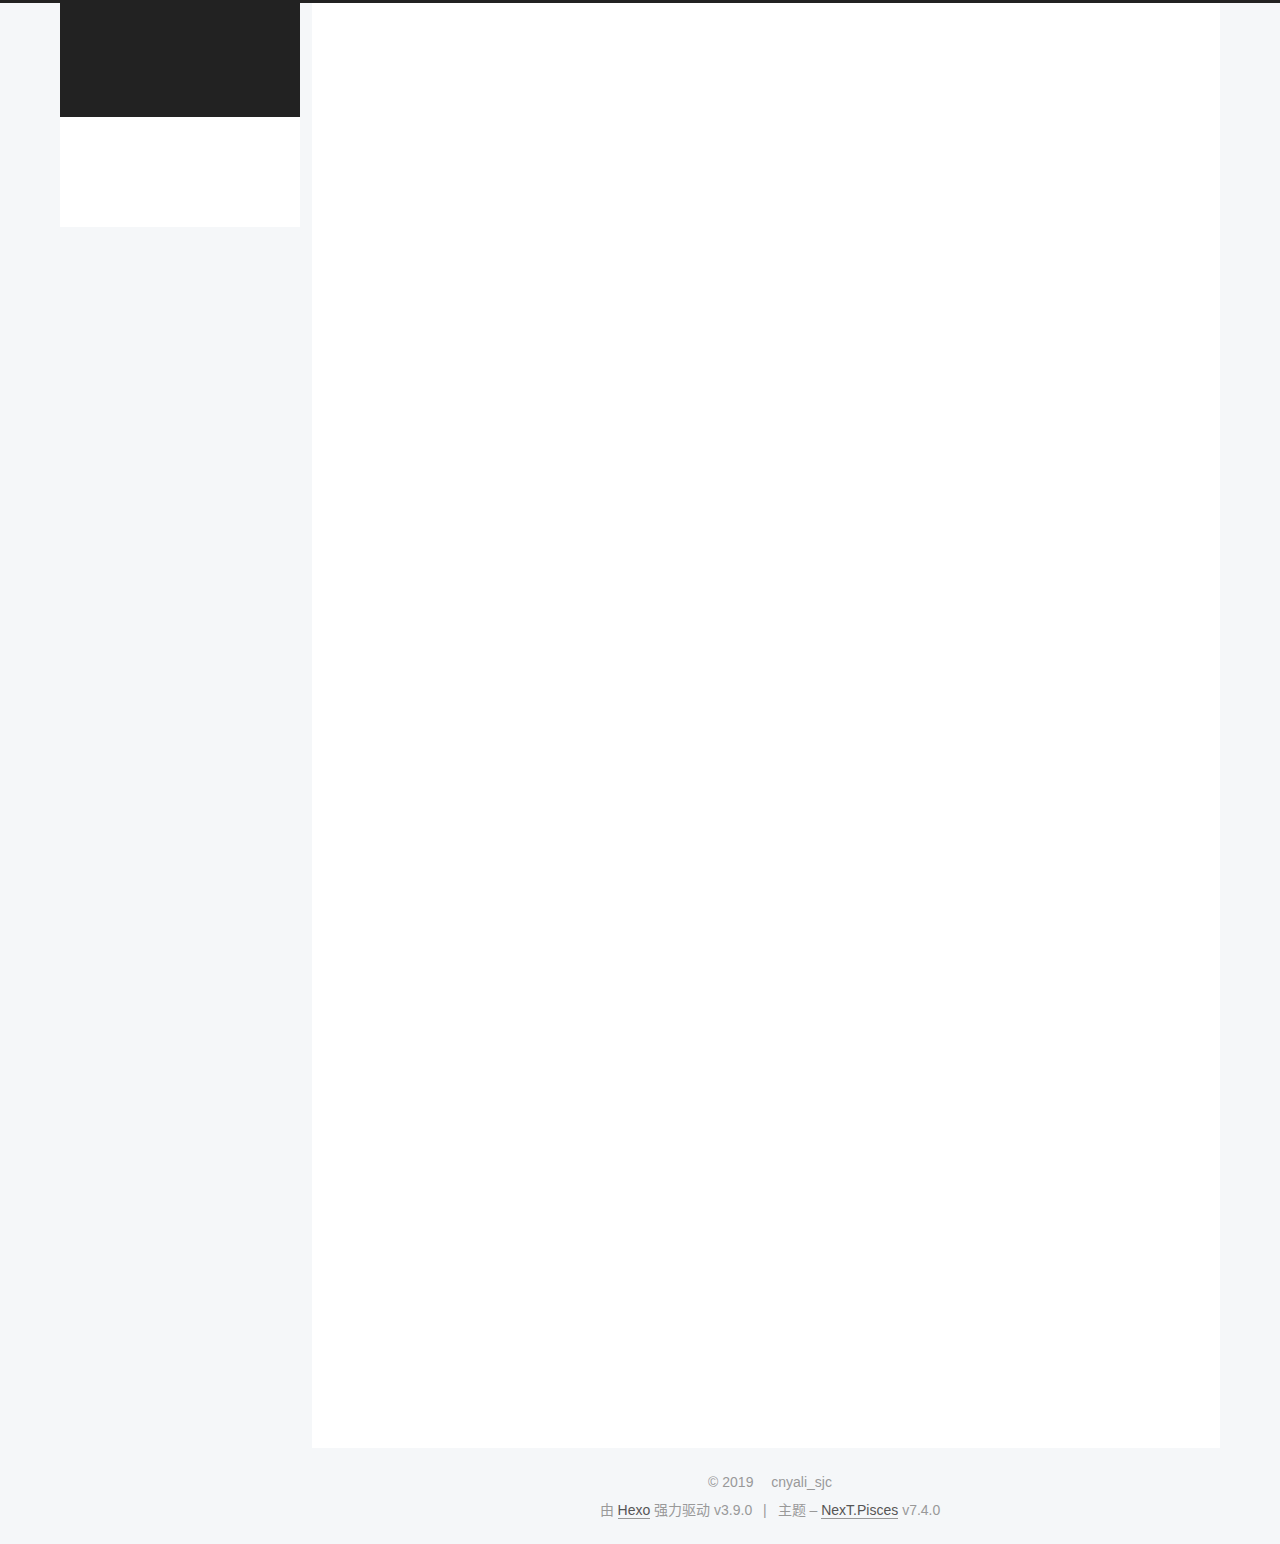
==== index.html @ 3e6a7bfe "Site updated: 2019-09-21 14:19:11" ====
<!DOCTYPE html>





<html lang="zh-CN">
<head>
  <meta charset="UTF-8">
<meta name="viewport" content="width=device-width, initial-scale=1, maximum-scale=2">
<meta name="theme-color" content="#222">
<meta name="generator" content="Hexo 3.9.0">
  <link rel="apple-touch-icon" sizes="180x180" href="/images/apple-touch-icon-next.png?v=7.4.0">
  <link rel="icon" type="image/png" sizes="32x32" href="/images/favicon-32x32-next.png?v=7.4.0">
  <link rel="icon" type="image/png" sizes="16x16" href="/images/favicon-16x16-next.png?v=7.4.0">
  <link rel="mask-icon" href="/images/logo.svg?v=7.4.0" color="#222">

<link rel="stylesheet" href="/css/main.css?v=7.4.0">


<link rel="stylesheet" href="/lib/font-awesome/css/font-awesome.min.css?v=4.7.0">


<script id="hexo-configurations">
  var NexT = window.NexT || {};
  var CONFIG = {
    root: '/',
    scheme: 'Pisces',
    version: '7.4.0',
    exturl: false,
    sidebar: {"position":"left","display":"post","offset":12,"onmobile":false},
    copycode: {"enable":false,"show_result":false,"style":null},
    back2top: {"enable":true,"sidebar":false,"scrollpercent":false},
    bookmark: {"enable":false,"color":"#222","save":"auto"},
    fancybox: false,
    mediumzoom: false,
    lazyload: false,
    pangu: false,
    algolia: {
      appID: '',
      apiKey: '',
      indexName: '',
      hits: {"per_page":10},
      labels: {"input_placeholder":"Search for Posts","hits_empty":"We didn't find any results for the search: ${query}","hits_stats":"${hits} results found in ${time} ms"}
    },
    localsearch: {"enable":false,"trigger":"auto","top_n_per_article":1,"unescape":false,"preload":false},
    path: '',
    motion: {"enable":true,"async":false,"transition":{"post_block":"fadeIn","post_header":"slideDownIn","post_body":"slideDownIn","coll_header":"slideLeftIn","sidebar":"slideUpIn"}},
    translation: {
      copy_button: '复制',
      copy_success: '复制成功',
      copy_failure: '复制失败'
    },
    sidebarPadding: 40
  };
</script>

  <meta property="og:type" content="website">
<meta property="og:title" content="cnyali_sjc 的博客">
<meta property="og:url" content="http://yoursite.com/index.html">
<meta property="og:site_name" content="cnyali_sjc 的博客">
<meta property="og:locale" content="zh-CN">
<meta name="twitter:card" content="summary">
<meta name="twitter:title" content="cnyali_sjc 的博客">
  <link rel="canonical" href="http://yoursite.com/">


<script id="page-configurations">
  // https://hexo.io/docs/variables.html
  CONFIG.page = {
    sidebar: "",
    isHome: true,
    isPost: false,
    isPage: false,
    isArchive: false
  };
</script>

  <title>cnyali_sjc 的博客</title>
  


  <script>
    var _hmt = _hmt || [];
    (function() {
      var hm = document.createElement("script");
      hm.src = "https://hm.baidu.com/hm.js?ec990111b5a10a0dc2980a6f14ff271b";
      var s = document.getElementsByTagName("script")[0];
      s.parentNode.insertBefore(hm, s);
    })();
  </script>






  <noscript>
  <style>
  .use-motion .brand,
  .use-motion .menu-item,
  .sidebar-inner,
  .use-motion .post-block,
  .use-motion .pagination,
  .use-motion .comments,
  .use-motion .post-header,
  .use-motion .post-body,
  .use-motion .collection-header { opacity: initial; }

  .use-motion .logo,
  .use-motion .site-title,
  .use-motion .site-subtitle {
    opacity: initial;
    top: initial;
  }

  .use-motion .logo-line-before i { left: initial; }
  .use-motion .logo-line-after i { right: initial; }
  </style>
</noscript>

</head>

<body itemscope itemtype="http://schema.org/WebPage" lang="zh-CN">
  <div class="container use-motion">
    <div class="headband"></div>

    <header id="header" class="header" itemscope itemtype="http://schema.org/WPHeader">
      <div class="header-inner"><div class="site-brand-container">
  <div class="site-meta">

    <div>
      <a href="/" class="brand" rel="start">
        <span class="logo-line-before"><i></i></span>
        <span class="site-title">cnyali_sjc 的博客</span>
        <span class="logo-line-after"><i></i></span>
      </a>
    </div>
        <p class="site-subtitle">このまま 夢を見て</p>
      
  </div>

  <div class="site-nav-toggle">
    <button aria-label="切换导航栏">
      <span class="btn-bar"></span>
      <span class="btn-bar"></span>
      <span class="btn-bar"></span>
    </button>
  </div>
</div>


<nav class="site-nav">
  
  <ul id="menu" class="menu">
      
      
      
        
        <li class="menu-item menu-item-home">
      
    

    <a href="/" rel="section"><i class="menu-item-icon fa fa-fw fa-home"></i> <br>首页</a>

  </li>
      
      
      
        
        <li class="menu-item menu-item-archives">
      
    

    <a href="/archives/" rel="section"><i class="menu-item-icon fa fa-fw fa-archive"></i> <br>归档</a>

  </li>
  </ul>

</nav>
</div>
    </header>

    
  <div class="back-to-top">
    <i class="fa fa-arrow-up"></i>
    <span>0%</span>
  </div>


    <main id="main" class="main">
      <div class="main-inner">
        <div class="content-wrap">
            

          <div id="content" class="content">
            
  <div id="posts" class="posts-expand">
        <article itemscope itemtype="http://schema.org/Article">
  
  
  
  <div class="post-block home">
    <link itemprop="mainEntityOfPage" href="http://yoursite.com/2019/09/21/题解-CF865D-【Buy-Low-Sell-High】/">

    <span hidden itemprop="author" itemscope itemtype="http://schema.org/Person">
      <meta itemprop="name" content="cnyali_sjc">
      <meta itemprop="description" content="">
      <meta itemprop="image" content="https://cdn.v2ex.com/gravatar/a14fdd5448625875d864a3e107def6f3?s=1000&d=mm">
    </span>

    <span hidden itemprop="publisher" itemscope itemtype="http://schema.org/Organization">
      <meta itemprop="name" content="cnyali_sjc 的博客">
    </span>
      <header class="post-header">
        <h1 class="post-title" itemprop="name headline">
            
            <a href="/2019/09/21/题解-CF865D-【Buy-Low-Sell-High】/" class="post-title-link" itemprop="url">题解 CF865D 【Buy Low Sell High】</a>
          
        </h1>

        <div class="post-meta">
            <span class="post-meta-item">
              <span class="post-meta-item-icon">
                <i class="fa fa-calendar-o"></i>
              </span>
              <span class="post-meta-item-text">发表于</span>

              
                
              

              <time title="创建时间：2019-09-21 14:13:19 / 修改时间：14:14:17" itemprop="dateCreated datePublished" datetime="2019-09-21T14:13:19+08:00">2019-09-21</time>
            </span>
          
            

            
          

          

        </div>
      </header>

    
    
    
    <div class="post-body" itemprop="articleBody">

      
          <p>这道题是今天讲课的一道原题，于是蒟蒻突发奇想决定写一篇题解，如有不适还请大佬们轻喷</p>
<hr>
<p>我的思路是<strong>贪心</strong></p>
<p>我们将每天的价格视为一个个”选项”， 压入小根堆中，为了保证买入操作在卖出操作之前，我们从前往后扫描$p$，对于现在的价格 $p_i$，如果堆顶元素$p_j$ 满足  $p_{j}&lt;p_i$ ，那么，我们取出堆顶，在第$j$天买入股票，在第$i$天卖出股票，此时，我们就可以获得$p_i - p_j$ 的收益</p>
<p>然而，如果之后有$p_k$ 满足$p_k &gt; p_i$ ，辣么，我们当前作出的决策可能并不是最优的，如何反悔呢？</p>
<p> 于是，当我们进行上述操作时，我们将$p_i$也压入堆中，增加一个$p_i$的选项，弹出时，我们相当于将$p_j$按照$p_i$的价格又买了回来</p>
<p>代码如下：</p>
<figure class="highlight cpp"><table><tr><td class="gutter"><pre><span class="line">1</span><br><span class="line">2</span><br><span class="line">3</span><br><span class="line">4</span><br><span class="line">5</span><br><span class="line">6</span><br><span class="line">7</span><br><span class="line">8</span><br><span class="line">9</span><br><span class="line">10</span><br><span class="line">11</span><br><span class="line">12</span><br><span class="line">13</span><br><span class="line">14</span><br><span class="line">15</span><br><span class="line">16</span><br><span class="line">17</span><br><span class="line">18</span><br><span class="line">19</span><br><span class="line">20</span><br><span class="line">21</span><br><span class="line">22</span><br><span class="line">23</span><br><span class="line">24</span><br></pre></td><td class="code"><pre><span class="line"><span class="meta">#<span class="meta-keyword">include</span> <span class="meta-string">&lt;bits/stdc++.h&gt;</span></span></span><br><span class="line"><span class="keyword">using</span> <span class="keyword">namespace</span> <span class="built_in">std</span>;</span><br><span class="line"></span><br><span class="line"><span class="keyword">const</span> <span class="keyword">int</span> maxN = <span class="number">300001</span>;</span><br><span class="line"></span><br><span class="line"><span class="keyword">int</span> n, pi;</span><br><span class="line"><span class="keyword">long</span> <span class="keyword">long</span> ans = <span class="number">0</span>;</span><br><span class="line"></span><br><span class="line">priority_queue&lt; <span class="keyword">int</span>, <span class="built_in">vector</span>&lt;<span class="keyword">int</span>&gt;, greater&lt;<span class="keyword">int</span>&gt; &gt; Q; <span class="comment">//小根堆</span></span><br><span class="line"></span><br><span class="line"><span class="function"><span class="keyword">int</span> <span class="title">main</span><span class="params">()</span> </span>&#123;</span><br><span class="line">	<span class="built_in">cin</span> &gt;&gt; n;</span><br><span class="line">	<span class="keyword">for</span> (<span class="keyword">int</span> i = <span class="number">1</span>; i &lt;= n; i++) &#123; </span><br><span class="line">		<span class="built_in">cin</span> &gt;&gt; pi;</span><br><span class="line">		<span class="keyword">if</span> (!Q.empty() &amp;&amp; (Q.top() &lt; pi)) &#123;</span><br><span class="line">			ans += (pi - Q.top());</span><br><span class="line">			Q.pop(); </span><br><span class="line">			Q.push(pi);</span><br><span class="line">		&#125;</span><br><span class="line">		Q.push(pi);</span><br><span class="line">	&#125;</span><br><span class="line">	<span class="built_in">cout</span> &lt;&lt; ans &lt;&lt; <span class="built_in">endl</span>;</span><br><span class="line">	<span class="keyword">return</span> <span class="number">0</span>;</span><br><span class="line">&#125;</span><br></pre></td></tr></table></figure>


        
      
    </div>

    
    
    
      <footer class="post-footer">
          <div class="post-eof"></div>
        
      </footer>
  </div>
  
  
  
  </article>

    
  </div>

  


          </div>
          

        </div>
          
  
  <div class="sidebar-toggle">
    <div class="sidebar-toggle-line-wrap">
      <span class="sidebar-toggle-line sidebar-toggle-line-first"></span>
      <span class="sidebar-toggle-line sidebar-toggle-line-middle"></span>
      <span class="sidebar-toggle-line sidebar-toggle-line-last"></span>
    </div>
  </div>

  <aside class="sidebar">
    <div class="sidebar-inner">

      <ul class="sidebar-nav motion-element">
        <li class="sidebar-nav-toc">
          文章目录
        </li>
        <li class="sidebar-nav-overview">
          站点概览
        </li>
      </ul>

      <!--noindex-->
      <div class="post-toc-wrap sidebar-panel">
      </div>
      <!--/noindex-->

      <div class="site-overview-wrap sidebar-panel">
        <div class="site-author motion-element" itemprop="author" itemscope itemtype="http://schema.org/Person">
    <img class="site-author-image" itemprop="image"
      src="https://cdn.v2ex.com/gravatar/a14fdd5448625875d864a3e107def6f3?s=1000&d=mm"
      alt="cnyali_sjc">
  <p class="site-author-name" itemprop="name">cnyali_sjc</p>
  <div class="site-description" itemprop="description"></div>
</div>
  <nav class="site-state motion-element">
      <div class="site-state-item site-state-posts">
        
          <a href="/archives/">
        
          <span class="site-state-item-count">1</span>
          <span class="site-state-item-name">日志</span>
        </a>
      </div>
    
  </nav>



      </div>

    </div>
  </aside>
  <div id="sidebar-dimmer"></div>


      </div>
    </main>

    <footer id="footer" class="footer">
      <div class="footer-inner">
        <div class="copyright">&copy; <span itemprop="copyrightYear">2019</span>
  <span class="with-love" id="animate">
    <i class="fa fa-user"></i>
  </span>
  <span class="author" itemprop="copyrightHolder">cnyali_sjc</span>
</div>
  <div class="powered-by">由 <a href="https://hexo.io" class="theme-link" rel="noopener" target="_blank">Hexo</a> 强力驱动 v3.9.0</div>
  <span class="post-meta-divider">|</span>
  <div class="theme-info">主题 – <a href="https://theme-next.org" class="theme-link" rel="noopener" target="_blank">NexT.Pisces</a> v7.4.0</div>

        












        
      </div>
    </footer>
  </div>

  


  <script src="/lib/anime.min.js?v=3.1.0"></script>
  <script src="/lib/velocity/velocity.min.js?v=1.2.1"></script>
  <script src="/lib/velocity/velocity.ui.min.js?v=1.2.1"></script>
<script src="/js/utils.js?v=7.4.0"></script><script src="/js/motion.js?v=7.4.0"></script>
<script src="/js/schemes/pisces.js?v=7.4.0"></script>
<script src="/js/next-boot.js?v=7.4.0"></script>



  





















  

  
    
      
    
  

  

  

</body>
</html>
---- css/main.css ----
html {
  line-height: 1.15; /* 1 */
  -webkit-text-size-adjust: 100%; /* 2 */
}
body {
  margin: 0;
}
main {
  display: block;
}
h1 {
  font-size: 2em;
  margin: 0.67em 0;
}
hr {
  box-sizing: content-box; /* 1 */
  height: 0; /* 1 */
  overflow: visible; /* 2 */
}
pre {
  font-family: monospace, monospace; /* 1 */
  font-size: 1em; /* 2 */
}
a {
  background-color: transparent;
}
abbr[title] {
  border-bottom: none; /* 1 */
  text-decoration: underline; /* 2 */
  text-decoration: underline dotted; /* 2 */
}
b,
strong {
  font-weight: bolder;
}
code,
kbd,
samp {
  font-family: monospace, monospace; /* 1 */
  font-size: 1em; /* 2 */
}
small {
  font-size: 80%;
}
sub,
sup {
  font-size: 75%;
  line-height: 0;
  position: relative;
  vertical-align: baseline;
}
sub {
  bottom: -0.25em;
}
sup {
  top: -0.5em;
}
img {
  border-style: none;
}
button,
input,
optgroup,
select,
textarea {
  font-family: inherit; /* 1 */
  font-size: 100%; /* 1 */
  line-height: 1.15; /* 1 */
  margin: 0; /* 2 */
}
button,
input {
/* 1 */
  overflow: visible;
}
button,
select {
/* 1 */
  text-transform: none;
}
button,
[type='button'],
[type='reset'],
[type='submit'] {
  -webkit-appearance: button;
}
button::-moz-focus-inner,
[type='button']::-moz-focus-inner,
[type='reset']::-moz-focus-inner,
[type='submit']::-moz-focus-inner {
  border-style: none;
  padding: 0;
}
button:-moz-focusring,
[type='button']:-moz-focusring,
[type='reset']:-moz-focusring,
[type='submit']:-moz-focusring {
  outline: 1px dotted ButtonText;
}
fieldset {
  padding: 0.35em 0.75em 0.625em;
}
legend {
  box-sizing: border-box; /* 1 */
  color: inherit; /* 2 */
  display: table; /* 1 */
  max-width: 100%; /* 1 */
  padding: 0; /* 3 */
  white-space: normal; /* 1 */
}
progress {
  vertical-align: baseline;
}
textarea {
  overflow: auto;
}
[type='checkbox'],
[type='radio'] {
  box-sizing: border-box; /* 1 */
  padding: 0; /* 2 */
}
[type='number']::-webkit-inner-spin-button,
[type='number']::-webkit-outer-spin-button {
  height: auto;
}
[type='search'] {
  outline-offset: -2px; /* 2 */
  -webkit-appearance: textfield; /* 1 */
}
[type='search']::-webkit-search-decoration {
  -webkit-appearance: none;
}
::-webkit-file-upload-button {
  font: inherit; /* 2 */
  -webkit-appearance: button; /* 1 */
}
details {
  display: block;
}
summary {
  display: list-item;
}
template {
  display: none;
}
[hidden] {
  display: none;
}
::selection {
  background: #262a30;
  color: #fff;
}
body {
  background: #f5f7f9;
  color: #555;
  font-family: 'Lato', "PingFang SC", "Microsoft YaHei", sans-serif;
  font-size: 1em;
  line-height: 2;
}
@media (max-width: 991px) {
  body {
    padding-right: 0;
  }
}
h1,
h2,
h3,
h4,
h5,
h6 {
  font-family: 'Lato', "PingFang SC", "Microsoft YaHei", sans-serif;
  font-weight: bold;
  line-height: 1.5;
  margin: 20px 0 15px;
  padding: 0;
}
h1 {
  font-size: 1.75em;
}
h2 {
  font-size: 1.625em;
}
h3 {
  font-size: 1.5em;
}
h4 {
  font-size: 1.375em;
}
h5 {
  font-size: 1.25em;
}
h6 {
  font-size: 1.125em;
}
p {
  margin: 0 0 20px 0;
}
a,
span.exturl {
  overflow-wrap: break-word;
  word-wrap: break-word;
  background-color: transparent;
  border-bottom: 1px solid #999;
  color: #555;
  outline: none;
  text-decoration: none;
  cursor: pointer;
}
a:hover,
span.exturl:hover {
  border-bottom-color: #222;
  color: #222;
}
iframe,
img,
video {
  display: block;
  margin-left: auto;
  margin-right: auto;
  max-width: 100%;
}
hr {
  background-color: #ddd;
  background-image: repeating-linear-gradient(-45deg, #fff, #fff 4px, transparent 4px, transparent 8px);
  border: 0;
  height: 3px;
  margin: 40px 0;
}
blockquote {
  border-left: 4px solid #ddd;
  color: #666;
  margin: 0;
  padding: 0 15px;
}
blockquote cite::before {
  content: '-';
  padding: 0 5px;
}
dt {
  font-weight: 700;
}
dd {
  margin: 0;
  padding: 0;
}
kbd {
  background-color: #f9f9f9;
  background-image: linear-gradient(top, #eee, #fff, #eee);
  border: 1px solid #ccc;
  border-radius: 0.2em;
  box-shadow: 0.1em 0.1em 0.2em rgba(0,0,0,0.1);
  font-family: inherit;
  padding: 0.1em 0.3em;
  white-space: nowrap;
}
.text-left {
  text-align: left;
}
.text-center {
  text-align: center;
}
.text-right {
  text-align: right;
}
.text-justify {
  text-align: justify;
}
.text-nowrap {
  white-space: nowrap;
}
.text-lowercase {
  text-transform: lowercase;
}
.text-uppercase {
  text-transform: uppercase;
}
.text-capitalize {
  text-transform: capitalize;
}
.center-block {
  display: block;
  margin-left: auto;
  margin-right: auto;
}
.clearfix::before,
.clearfix::after {
  content: ' ';
  display: table;
}
.clearfix::after {
  clear: both;
}
.pullquote {
  width: 45%;
}
.pullquote.left {
  float: left;
  margin-left: 5px;
  margin-right: 10px;
}
.pullquote.right {
  float: right;
  margin-left: 10px;
  margin-right: 5px;
}
.translation {
  color: #999;
  font-size: 0.875em;
  margin-top: -20px;
}
.table-container {
  -webkit-overflow-scrolling: touch;
  overflow: auto;
}
table {
  border-collapse: collapse;
  border-spacing: 0;
  font-size: 0.875em;
  margin: 0 0 20px 0;
  width: 100%;
}
table > tbody > tr:nth-of-type(odd) {
  background-color: #f9f9f9;
}
table > tbody > tr:hover {
  background-color: #f5f5f5;
}
caption,
th,
td {
  font-weight: normal;
  padding: 8px;
  text-align: left;
  vertical-align: middle;
}
th,
td {
  border: 1px solid #ddd;
  border-bottom: 3px solid #ddd;
}
th {
  font-weight: 700;
  padding-bottom: 10px;
}
td {
  border-bottom-width: 1px;
}
html,
body {
  height: 100%;
}
.container {
  min-height: 100%;
  position: relative;
}
.header-inner {
  margin: 0 auto;
  padding: 100px 0 70px;
  width: calc(100% - 20px);
}
@media (min-width: 1200px) {
  .container .header-inner {
    width: 1160px;
  }
}
@media (min-width: 1600px) {
  .container .header-inner {
    width: 73%;
  }
}
.main-inner {
  margin: 0 auto;
  width: calc(100% - 20px);
}
@media (min-width: 1200px) {
  .container .main-inner {
    width: 1160px;
  }
}
@media (min-width: 1600px) {
  .container .main-inner {
    width: 73%;
  }
}
.footer {
  padding: 20px 0;
}
.footer-inner {
  box-sizing: border-box;
  margin: 0 auto;
  width: calc(100% - 20px);
}
@media (min-width: 1200px) {
  .container .footer-inner {
    width: 1160px;
  }
}
@media (min-width: 1600px) {
  .container .footer-inner {
    width: 73%;
  }
}
pre,
.highlight {
  background: #f7f7f7;
  color: #4d4d4c;
  line-height: 1.6;
  margin: 0 auto 20px;
}
pre,
code {
  font-family: consolas, Menlo, "PingFang SC", "Microsoft YaHei", monospace;
}
code {
  overflow-wrap: break-word;
  word-wrap: break-word;
  background: #eee;
  border-radius: 3px;
  color: #555;
  padding: 2px 4px;
}
pre {
  overflow: auto;
  padding: 10px;
}
pre code {
  background: none;
  color: #4d4d4c;
  font-size: 0.875em;
  padding: 0;
  text-shadow: none;
}
.highlight *::selection {
  background: #d6d6d6;
}
.highlight pre {
  border: 0;
  margin: 0;
  padding: 10px 0;
}
.highlight table {
  border: 0;
  margin: 0;
  width: auto;
}
.highlight td {
  border: 0;
  padding: 0;
}
.highlight figcaption {
  background: #eee;
  border-bottom: 1px solid #e9e9e9;
  color: #4d4d4c;
  line-height: 1em;
  margin: 0;
  padding: 0.5em;
}
.highlight figcaption::before,
.highlight figcaption::after {
  content: ' ';
  display: table;
}
.highlight figcaption::after {
  clear: both;
}
.highlight figcaption a {
  color: #4d4d4c;
  float: right;
}
.highlight figcaption a:hover {
  border-bottom-color: #4d4d4c;
}
.highlight .gutter pre {
  background-color: #eff2f3;
  color: #869194;
  padding-left: 10px;
  padding-right: 10px;
  text-align: right;
}
.highlight .code pre {
  background-color: #f7f7f7;
  padding-left: 10px;
  width: 100%;
}
.gutter {
  -moz-user-select: none;
  -ms-user-select: none;
  -webkit-user-select: none;
  user-select: none;
}
.gist table {
  width: auto;
}
.gist table td {
  border: 0;
}
pre .deletion {
  background: #fdd;
}
pre .addition {
  background: #dfd;
}
pre .meta {
  color: #eab700;
  -moz-user-select: none;
  -ms-user-select: none;
  -webkit-user-select: none;
  user-select: none;
}
pre .comment {
  color: #8e908c;
}
pre .variable,
pre .attribute,
pre .tag,
pre .name,
pre .regexp,
pre .ruby .constant,
pre .xml .tag .title,
pre .xml .pi,
pre .xml .doctype,
pre .html .doctype,
pre .css .id,
pre .css .class,
pre .css .pseudo {
  color: #c82829;
}
pre .number,
pre .preprocessor,
pre .built_in,
pre .builtin-name,
pre .literal,
pre .params,
pre .constant,
pre .command {
  color: #f5871f;
}
pre .ruby .class .title,
pre .css .rules .attribute,
pre .string,
pre .symbol,
pre .value,
pre .inheritance,
pre .header,
pre .ruby .symbol,
pre .xml .cdata,
pre .special,
pre .formula {
  color: #718c00;
}
pre .title,
pre .css .hexcolor {
  color: #3e999f;
}
pre .function,
pre .python .decorator,
pre .python .title,
pre .ruby .function .title,
pre .ruby .title .keyword,
pre .perl .sub,
pre .javascript .title,
pre .coffeescript .title {
  color: #4271ae;
}
pre .keyword,
pre .javascript .function {
  color: #8959a8;
}
.blockquote-center {
  border-left: none;
  margin: 40px 0;
  padding: 0;
  position: relative;
  text-align: center;
}
.blockquote-center::before,
.blockquote-center::after {
  background-position: 0 -6px;
  background-repeat: no-repeat;
  background-size: 22px 22px;
  content: ' ';
  display: block;
  height: 24px;
  opacity: 0.2;
  position: absolute;
  width: 100%;
}
.blockquote-center::before {
  background-image: url("../images/quote-l.svg");
  border-top: 1px solid #ccc;
  top: -20px;
}
.blockquote-center::after {
  background-image: url("../images/quote-r.svg");
  background-position: 100% 8px;
  border-bottom: 1px solid #ccc;
  bottom: -20px;
}
.blockquote-center p,
.blockquote-center div {
  text-align: center;
}
.post-body .group-picture img {
  border: 0;
  box-sizing: border-box;
  margin: 0 auto;
  padding: 0 3px;
}
.post-body .group-picture-row {
  margin-bottom: 6px;
  overflow: hidden;
}
.post-body .group-picture-column {
  float: left;
  margin-bottom: 10px;
}
.post-body .label {
  display: inline;
  padding: 0 2px;
}
.post-body .label.default {
  background-color: #f0f0f0;
}
.post-body .label.primary {
  background-color: #efe6f7;
}
.post-body .label.info {
  background-color: #e5f2f8;
}
.post-body .label.success {
  background-color: #e7f4e9;
}
.post-body .label.warning {
  background-color: #fcf6e1;
}
.post-body .label.danger {
  background-color: #fae8eb;
}
.post-body .tabs {
  margin-bottom: 20px;
}
.post-body .tabs,
.tabs-comment {
  display: block;
  padding-top: 10px;
  position: relative;
}
.post-body .tabs ul.nav-tabs,
.tabs-comment ul.nav-tabs {
  display: flex;
  flex-wrap: wrap;
  margin: 0;
  margin-bottom: -1px;
  padding: 0;
}
@media (max-width: 413px) {
  .post-body .tabs ul.nav-tabs,
  .tabs-comment ul.nav-tabs {
    display: block;
    margin-bottom: 5px;
  }
}
.post-body .tabs ul.nav-tabs li.tab,
.tabs-comment ul.nav-tabs li.tab {
  background-color: #fff;
  border-bottom: 1px solid #ddd;
  border-left: 1px solid transparent;
  border-right: 1px solid transparent;
  border-top: 3px solid transparent;
  flex-grow: 1;
  list-style-type: none;
}
@media (max-width: 413px) {
  .post-body .tabs ul.nav-tabs li.tab,
  .tabs-comment ul.nav-tabs li.tab {
    border-bottom: 1px solid transparent;
    border-left: 3px solid transparent;
    border-right: 1px solid transparent;
    border-top: 1px solid transparent;
  }
}
.post-body .tabs ul.nav-tabs li.tab a,
.tabs-comment ul.nav-tabs li.tab a {
  border-bottom: initial;
  display: block;
  line-height: 1.8em;
  outline: 0;
  padding: 0.25em 0.75em;
  text-align: center;
  transition-delay: 0s;
  transition-duration: 0.2s;
  transition-timing-function: ease-out;
}
.post-body .tabs ul.nav-tabs li.tab a i,
.tabs-comment ul.nav-tabs li.tab a i {
  width: 1.285714285714286em;
}
.post-body .tabs ul.nav-tabs li.tab.active,
.tabs-comment ul.nav-tabs li.tab.active {
  border-bottom: 1px solid transparent;
  border-left: 1px solid #ddd;
  border-right: 1px solid #ddd;
  border-top: 3px solid #fc6423;
}
@media (max-width: 413px) {
  .post-body .tabs ul.nav-tabs li.tab.active,
  .tabs-comment ul.nav-tabs li.tab.active {
    border-bottom: 1px solid #ddd;
    border-left: 3px solid #fc6423;
    border-right: 1px solid #ddd;
    border-top: 1px solid #ddd;
  }
}
.post-body .tabs ul.nav-tabs li.tab.active a,
.tabs-comment ul.nav-tabs li.tab.active a {
  color: #555;
  cursor: default;
}
.post-body .tabs .tab-content .tab-pane,
.tabs-comment .tab-content .tab-pane {
  border: 1px solid #ddd;
  padding: 20px 20px 0 20px;
}
.post-body .tabs .tab-content .tab-pane:not(.active),
.tabs-comment .tab-content .tab-pane:not(.active) {
  display: none;
}
.post-body .tabs .tab-content .tab-pane.active,
.tabs-comment .tab-content .tab-pane.active {
  display: block;
}
.post-body .note {
  margin-bottom: 20px;
  padding: 15px;
  position: relative;
  border: 1px solid #eee;
  border-left-width: 5px;
  border-radius: 3px;
}
.post-body .note h2,
.post-body .note h3,
.post-body .note h4,
.post-body .note h5,
.post-body .note h6 {
  margin-top: 0;
  border-bottom: initial;
  margin-bottom: 0;
  padding-top: 0;
}
.post-body .note p:first-child,
.post-body .note ul:first-child,
.post-body .note ol:first-child,
.post-body .note table:first-child,
.post-body .note pre:first-child,
.post-body .note blockquote:first-child,
.post-body .note img:first-child {
  margin-top: 0;
}
.post-body .note p:last-child,
.post-body .note ul:last-child,
.post-body .note ol:last-child,
.post-body .note table:last-child,
.post-body .note pre:last-child,
.post-body .note blockquote:last-child,
.post-body .note img:last-child {
  margin-bottom: 0;
}
.post-body .note.default {
  border-left-color: #777;
}
.post-body .note.default h2,
.post-body .note.default h3,
.post-body .note.default h4,
.post-body .note.default h5,
.post-body .note.default h6 {
  color: #777;
}
.post-body .note.primary {
  border-left-color: #6f42c1;
}
.post-body .note.primary h2,
.post-body .note.primary h3,
.post-body .note.primary h4,
.post-body .note.primary h5,
.post-body .note.primary h6 {
  color: #6f42c1;
}
.post-body .note.info {
  border-left-color: #428bca;
}
.post-body .note.info h2,
.post-body .note.info h3,
.post-body .note.info h4,
.post-body .note.info h5,
.post-body .note.info h6 {
  color: #428bca;
}
.post-body .note.success {
  border-left-color: #5cb85c;
}
.post-body .note.success h2,
.post-body .note.success h3,
.post-body .note.success h4,
.post-body .note.success h5,
.post-body .note.success h6 {
  color: #5cb85c;
}
.post-body .note.warning {
  border-left-color: #f0ad4e;
}
.post-body .note.warning h2,
.post-body .note.warning h3,
.post-body .note.warning h4,
.post-body .note.warning h5,
.post-body .note.warning h6 {
  color: #f0ad4e;
}
.post-body .note.danger {
  border-left-color: #d9534f;
}
.post-body .note.danger h2,
.post-body .note.danger h3,
.post-body .note.danger h4,
.post-body .note.danger h5,
.post-body .note.danger h6 {
  color: #d9534f;
}
.btn {
  background: #fff;
  border: 2px solid #555;
  border-radius: 2px;
  color: #555;
  display: inline-block;
  font-size: 0.875em;
  line-height: 2;
  padding: 0 20px;
  text-decoration: none;
  transition-delay: 0s;
  transition-duration: 0.2s;
  transition-timing-function: ease-in-out;
  transition-property: background-color;
}
.btn:hover {
  background: #222;
  border-color: #222;
  color: #fff;
}
.btn + .btn {
  margin: 0 0 8px 8px;
}
.btn .fa-fw {
  text-align: left;
  width: 1.285714285714286em;
}
.btn-bar {
  background: #555;
  border-radius: 1px;
  display: block;
  height: 2px;
  width: 22px;
}
.btn-bar + .btn-bar {
  margin-top: 4px;
}
.page-number-basic,
.pagination .prev,
.pagination .next,
.pagination .page-number,
.pagination .space {
  display: inline-block;
  margin: 0 10px;
  padding: 0 11px;
  position: relative;
  top: -1px;
}
@media (max-width: 767px) {
  .page-number-basic,
  .pagination .prev,
  .pagination .next,
  .pagination .page-number,
  .pagination .space {
    margin: 0 5px;
  }
}
.pagination {
  border-top: 1px solid #eee;
  margin: 120px 0 40px;
  text-align: center;
}
.pagination .prev,
.pagination .next,
.pagination .page-number {
  border-bottom: 0;
  border-top: 1px solid #eee;
  transition-property: border-color;
  transition-delay: 0s;
  transition-duration: 0.2s;
  transition-timing-function: ease-in-out;
}
.pagination .prev:hover,
.pagination .next:hover,
.pagination .page-number:hover {
  border-top-color: #222;
}
.pagination .space {
  margin: 0;
  padding: 0;
}
.pagination .prev {
  margin-left: 0;
}
.pagination .next {
  margin-right: 0;
}
.pagination .page-number.current {
  background: #ccc;
  border-top-color: #ccc;
  color: #fff;
}
@media (max-width: 767px) {
  .pagination {
    border-top: none;
  }
  .pagination .prev,
  .pagination .next,
  .pagination .page-number {
    border-bottom: 1px solid #eee;
    border-top: 0;
    margin-bottom: 10px;
    padding: 0 10px;
  }
  .pagination .prev:hover,
  .pagination .next:hover,
  .pagination .page-number:hover {
    border-bottom-color: #222;
  }
}
.comments {
  margin: 60px 20px 0;
  overflow: hidden;
}
.comment-button-group {
  display: flex;
  flex-wrap: wrap-reverse;
  justify-content: center;
  margin: 1em 0;
}
.comment-button-group .comment-button {
  margin: 0.1em 0.2em;
}
.comment-button-group .comment-button.active {
  background: #222;
  border-color: #222;
  color: #fff;
}
.comment-position {
  display: none;
}
.comment-position.active {
  display: block;
}
.tabs-comment {
  background: #fff;
  margin-top: 4em;
  padding-top: 0;
}
.tabs-comment .comments {
  border: 0;
  box-shadow: none;
  margin-top: 0;
  padding-top: 0;
}
.back-to-top {
  background: #222;
  bottom: -100px;
  box-sizing: border-box;
  color: #fff;
  cursor: pointer;
  font-size: 12px;
  left: 30px;
  opacity: 0.6;
  padding: 0 6px;
  position: fixed;
  text-align: center;
  transition-property: bottom;
  z-index: 1050;
  transition-delay: 0s;
  transition-duration: 0.2s;
  transition-timing-function: ease-in-out;
  width: 24px;
}
.back-to-top span {
  display: none;
}
.back-to-top:hover {
  color: #fc6423;
}
.back-to-top.back-to-top-on {
  bottom: 30px;
}
@media (max-width: 991px) {
  .back-to-top {
    left: 20px;
    opacity: 0.8;
  }
}
.header {
  background: transparent;
}
.header-inner {
  position: relative;
}
.headband {
  background: #222;
  height: 3px;
}
.site-meta {
  margin: 0;
  text-align: center;
}
@media (max-width: 767px) {
  .site-meta {
    text-align: center;
  }
}
.brand {
  background: #222;
  border-bottom: none;
  color: #fff;
  display: inline-block;
  line-height: 1.375em;
  padding: 0 40px;
  position: relative;
}
.brand:hover {
  color: #fff;
}
.logo {
  display: inline-block;
  line-height: 36px;
  margin-right: 5px;
  vertical-align: top;
}
.site-title {
  display: inline-block;
  font-family: 'Lato', "PingFang SC", "Microsoft YaHei", sans-serif;
  font-size: 1.375em;
  font-weight: normal;
  line-height: 1.5;
  vertical-align: top;
}
.site-subtitle {
  color: #ddd;
  font-size: 0.8125em;
  margin-top: 10px;
}
.use-motion .brand {
  opacity: 0;
}
.use-motion .logo,
.use-motion .site-title,
.use-motion .site-subtitle,
.use-motion .custom-logo-image {
  opacity: 0;
  position: relative;
  top: -10px;
}
.site-nav-toggle {
  display: none;
  left: 10px;
  position: absolute;
}
@media (max-width: 767px) {
  .site-nav-toggle {
    display: block;
  }
}
.site-nav-toggle button {
  background: transparent;
  border: 0;
  margin-top: 2px;
  padding: 9px 10px;
}
.site-nav {
  display: block;
}
@media (max-width: 767px) {
  .site-nav {
    border-top: 1px solid #ddd;
    clear: both;
    display: none;
    margin: 0 -10px;
    padding: 0 10px;
  }
}
.site-nav.site-nav-on {
  display: block;
}
.menu {
  margin-top: 20px;
  padding-left: 0;
  text-align: center;
}
.menu-item {
  display: inline-block;
  list-style: none;
  margin: 0 10px;
}
@media (max-width: 767px) {
  .menu-item {
    margin-top: 10px;
  }
}
.menu-item a,
.menu-item span.exturl {
  border-bottom: 1px solid transparent;
  display: block;
  font-size: 0.8125em;
  line-height: inherit;
  transition-property: border-color;
  transition-delay: 0s;
  transition-duration: 0.2s;
  transition-timing-function: ease-in-out;
}
.menu-item a:hover,
.menu-item span.exturl:hover {
  border-bottom-color: #222;
}
.menu-item .fa {
  margin-right: 5px;
}
.use-motion .menu-item {
  opacity: 0;
}
.post-body {
  overflow-wrap: break-word;
  word-wrap: break-word;
  font-family: 'Lato', "PingFang SC", "Microsoft YaHei", sans-serif;
}
@media (min-width: 1200px) {
  .post-body {
    font-size: 1.125em;
  }
}
@media (max-width: 767px) {
  .post-body {
    font-size: 0.875em;
  }
}
.post-body span.exturl .fa {
  font-size: 0.875em;
  margin-left: 4px;
}
.post-body .image-caption,
.post-body .figure .caption {
  color: #999;
  font-size: 0.875em;
  font-weight: bold;
  line-height: 1;
  margin: -20px auto 15px;
  text-align: center;
}
.post-sticky-flag {
  display: inline-block;
  transform: rotate(30deg);
}
.use-motion .post-block,
.use-motion .pagination,
.use-motion .comments {
  opacity: 0;
}
.use-motion .post-header {
  opacity: 0;
}
.use-motion .post-body {
  opacity: 0;
}
.use-motion .collection-header {
  opacity: 0;
}
.post-button {
  margin-top: 40px;
}
.posts-collapse {
  margin-left: 55px;
  position: relative;
  z-index: 1010;
}
@media (max-width: 767px) {
  .posts-collapse {
    margin-left: 20px;
    margin-right: 20px;
  }
}
.posts-collapse .collection-title {
  font-size: 1.125em;
  position: relative;
}
.posts-collapse .collection-title::before {
  background: #999;
  border: 1px solid #fff;
  border-radius: 50%;
  content: ' ';
  height: 10px;
  left: 0;
  margin-left: -6px;
  margin-top: -4px;
  position: absolute;
  top: 50%;
  width: 10px;
}
.posts-collapse .collection-year {
  margin: 60px 0;
  position: relative;
}
.posts-collapse .collection-year::before {
  background: #bbb;
  border-radius: 50%;
  content: ' ';
  height: 8px;
  left: 0;
  margin-left: -4px;
  margin-top: -4px;
  position: absolute;
  top: 50%;
  width: 8px;
}
.posts-collapse .collection-header {
  margin: 0 0 0 20px;
}
.posts-collapse .collection-header small {
  color: #bbb;
  margin-left: 5px;
}
.posts-collapse article {
  margin: 30px 0;
}
.posts-collapse .post-header {
  border-bottom: 1px dashed #ccc;
  position: relative;
  transition-delay: 0s;
  transition-duration: 0.2s;
  transition-timing-function: ease-in-out;
  transition-property: border;
}
.posts-collapse .post-header::before {
  background: #bbb;
  border: 1px solid #fff;
  border-radius: 50%;
  content: ' ';
  height: 6px;
  left: 0;
  margin-left: -4px;
  position: absolute;
  top: 0.75em;
  width: 6px;
  transition-delay: 0s;
  transition-duration: 0.2s;
  transition-timing-function: ease-in-out;
  transition-property: background;
}
.posts-collapse .post-header:hover {
  border-bottom-color: #666;
}
.posts-collapse .post-header:hover::before {
  background: #222;
}
.posts-collapse .post-title {
  font-size: 1em;
  font-weight: normal;
  line-height: inherit;
  margin-bottom: 0;
  margin-left: 3.75em;
}
.posts-collapse .post-title::after {
  margin-left: 3px;
  opacity: 0.6;
}
.posts-collapse .post-title a,
.posts-collapse .post-title span.exturl {
  border-bottom: none;
  color: #666;
}
.posts-collapse .post-meta {
  font-size: 0.75em;
  left: 20px;
  position: absolute;
  top: 5px;
}
.posts-collapse::after {
  background: #f5f5f5;
  content: ' ';
  height: 100%;
  left: 0;
  margin-left: -2px;
  position: absolute;
  top: 1.25em;
  width: 4px;
  z-index: -1;
}
.posts-collapse .fa-external-link {
  font-size: 0.875em;
  margin-left: 5px;
}
.post-eof {
  background: #ccc;
  height: 1px;
  margin: 80px auto 60px;
  text-align: center;
  width: 8%;
}
article:last-child .post-eof {
  display: none;
}
.posts-expand {
  padding-top: 40px;
}
@media (max-width: 767px) {
  .posts-expand {
    margin: 0 20px;
  }
}
@media (min-width: 992px) {
  .post-body {
    text-align: justify;
  }
}
@media (max-width: 991px) {
  .post-body {
    text-align: justify;
  }
}
.post-body h2,
.post-body h3,
.post-body h4,
.post-body h5,
.post-body h6 {
  padding-top: 10px;
}
.post-body h2 .header-anchor,
.post-body h3 .header-anchor,
.post-body h4 .header-anchor,
.post-body h5 .header-anchor,
.post-body h6 .header-anchor {
  border-bottom-style: none;
  color: #ccc;
  float: right;
  margin-left: 10px;
  visibility: hidden;
}
.post-body h2 .header-anchor:hover,
.post-body h3 .header-anchor:hover,
.post-body h4 .header-anchor:hover,
.post-body h5 .header-anchor:hover,
.post-body h6 .header-anchor:hover {
  color: inherit;
}
.post-body h2:hover .header-anchor,
.post-body h3:hover .header-anchor,
.post-body h4:hover .header-anchor,
.post-body h5:hover .header-anchor,
.post-body h6:hover .header-anchor {
  visibility: visible;
}
.post-body img {
  border: 1px solid #ddd;
  box-sizing: border-box;
  padding: 3px;
}
@media (max-width: 767px) {
  .post-body img {
    padding: initial;
  }
}
.post-body iframe,
.post-body img,
.post-body video {
  margin-bottom: 20px;
}
.post-body .video-container {
  height: 0;
  margin-bottom: 20px;
  overflow: hidden;
  padding-top: 75%;
  position: relative;
  width: 100%;
}
.post-body .video-container iframe,
.post-body .video-container object,
.post-body .video-container embed {
  height: 100%;
  left: 0;
  margin: 0;
  position: absolute;
  top: 0;
  width: 100%;
}
.post-gallery {
  border-collapse: separate;
  display: table;
  table-layout: fixed;
  width: 100%;
}
.post-gallery-row {
  display: table-row;
}
.post-gallery .post-gallery-img {
  border: 0;
  display: table-cell;
  text-align: center;
  vertical-align: middle;
}
.post-gallery .post-gallery-img img {
  border: 0;
  max-height: 100%;
  max-width: 100%;
}
.fancybox-close,
.fancybox-close:hover {
  border: 0;
}
.posts-expand .post-meta {
  color: #999;
  font-family: 'Lato', "PingFang SC", "Microsoft YaHei", sans-serif;
  margin: 3px 0 60px 0;
  text-align: center;
}
.posts-expand .post-meta .post-description {
  font-size: 0.875em;
  margin-top: 2px;
}
.posts-expand .post-meta time {
  border-bottom: 1px dashed #999;
  cursor: help;
}
.post-meta .post-meta-item + .post-meta-item::before {
  content: '|';
  margin: 0 0.5em;
}
.post-meta .post-meta-item {
  font-size: 0.75em;
}
.post-meta-divider {
  margin: 0 0.5em;
}
.post-meta-item-icon {
  margin-right: 3px;
}
@media (max-width: 991px) {
  .post-meta-item-icon {
    display: inline-block;
  }
}
@media (max-width: 991px) {
  .post-meta-item-text {
    display: none;
  }
}
.post-nav {
  border-top: 1px solid #eee;
  display: table;
  margin-top: 15px;
  width: 100%;
}
.post-nav-divider {
  display: table-cell;
  width: 10%;
}
.post-nav-item {
  display: table-cell;
  padding: 10px 0 0 0;
  vertical-align: top;
  width: 45%;
}
.post-nav-item a {
  border-bottom: none;
  color: #555;
  display: block;
  font-size: 0.875em;
  line-height: 1.6;
  position: relative;
}
.post-nav-item a:hover {
  border-bottom: none;
  color: #222;
}
.post-nav-item a:active {
  top: 2px;
}
.post-nav-item .fa {
  font-size: 0.75em;
  margin-right: 5px;
}
.post-nav-next a {
  padding-left: 5px;
}
.post-nav-prev {
  text-align: right;
}
.post-nav-prev a {
  padding-right: 5px;
}
.post-nav-prev .fa {
  margin-left: 5px;
}
.rtl.post-body p,
.rtl.post-body a,
.rtl.post-body h1,
.rtl.post-body h2,
.rtl.post-body h3,
.rtl.post-body h4,
.rtl.post-body h5,
.rtl.post-body h6,
.rtl.post-body li,
.rtl.post-body ul,
.rtl.post-body ol {
  direction: rtl;
  font-family: UKIJ Ekran;
}
.rtl.post-title {
  font-family: UKIJ Ekran;
}
.post-tags {
  margin-top: 40px;
  text-align: center;
}
.post-tags a {
  display: inline-block;
  font-size: 0.8125em;
  margin-right: 10px;
}
.posts-expand .post-title {
  overflow-wrap: break-word;
  word-wrap: break-word;
  font-weight: 400;
  margin: initial;
  text-align: center;
}
.posts-expand .post-title-link {
  border-bottom: none;
  color: #555;
  display: inline-block;
  line-height: 1.2;
  position: relative;
  vertical-align: top;
}
.posts-expand .post-title-link::before {
  background-color: #000;
  bottom: 0;
  content: '';
  height: 2px;
  left: 0;
  position: absolute;
  transform: scaleX(0);
  visibility: hidden;
  width: 100%;
  transition-delay: 0s;
  transition-duration: 0.2s;
  transition-timing-function: ease-in-out;
}
.posts-expand .post-title-link:hover::before {
  transform: scaleX(1);
  visibility: visible;
}
.posts-expand .post-title-link .fa {
  font-size: 0.875em;
  margin-left: 5px;
}
.post-widgets {
  border-top: 1px solid #eee;
  margin-top: 15px;
  text-align: center;
}
.wp_rating {
  height: 20px;
  line-height: 20px;
  margin-top: 10px;
  padding-top: 6px;
  text-align: center;
}
.social-like {
  display: flex;
  font-size: 0.875em;
  justify-content: center;
  text-align: center;
}
.vk_like {
  align-self: center;
  height: 21px;
  padding-top: 7px;
  width: 85px;
}
.fb_like {
  align-self: center;
  height: 30px;
}
.sidebar {
  background: #222;
  bottom: 0;
  box-shadow: inset 0 2px 6px #000;
  position: fixed;
  top: 0;
  z-index: 1040;
}
.sidebar a,
.sidebar span.exturl {
  border-bottom-color: #555;
  color: #999;
}
.sidebar a:hover,
.sidebar span.exturl:hover {
  border-bottom-color: #eee;
  color: #eee;
}
@media (max-width: 991px) {
  .sidebar {
    display: none;
  }
}
.sidebar-inner {
  color: #999;
  padding: 20px 10px;
  text-align: center;
}
.site-overview-wrap {
  overflow-x: hidden;
  overflow-y: auto;
}
.cc-license {
  margin-top: 10px;
  text-align: center;
}
.cc-license .cc-opacity {
  border-bottom: none;
  opacity: 0.7;
}
.cc-license .cc-opacity:hover {
  opacity: 0.9;
}
.cc-license img {
  display: inline-block;
}
.site-author-image {
  border: 1px solid #eee;
  display: block;
  height: auto;
  margin: 0 auto;
  max-width: 120px;
  padding: 2px;
}
.site-author-name {
  color: #222;
  font-weight: 600;
  margin: 0;
  text-align: center;
}
.site-description {
  color: #999;
  font-size: 0.8125em;
  margin-top: 0;
  text-align: center;
}
.links-of-author {
  margin-top: 20px;
}
.links-of-author a,
.links-of-author span.exturl {
  border-bottom-color: #555;
  display: inline-block;
  font-size: 0.8125em;
  margin-bottom: 10px;
  margin-right: 10px;
  vertical-align: middle;
}
.links-of-author a::before,
.links-of-author span.exturl::before {
  background: #bb37ba;
  border-radius: 50%;
  content: ' ';
  display: inline-block;
  height: 4px;
  margin-right: 3px;
  vertical-align: middle;
  width: 4px;
}
.feed-link,
.chat {
  margin-top: 10px;
}
.feed-link a,
.chat a {
  border: 1px solid #fc6423;
  border-radius: 4px;
  color: #fc6423;
  display: inline-block;
  padding: 0 15px;
}
.feed-link a .fa,
.chat a .fa {
  margin-right: 5px;
}
.feed-link a:hover,
.chat a:hover {
  background: #fc6423;
  border: 1px solid #fc6423;
  color: #fff;
}
.feed-link a:hover .fa,
.chat a:hover .fa {
  color: #fff;
}
.links-of-blogroll {
  font-size: 0.8125em;
  margin-top: 10px;
}
.links-of-blogroll-title {
  font-size: 0.875em;
  font-weight: 600;
  margin-top: 0;
}
.links-of-blogroll-list {
  list-style: none;
  margin: 0;
  padding: 0;
}
.links-of-blogroll-item {
  padding: 2px 10px;
}
.links-of-blogroll-item a,
.links-of-blogroll-item span.exturl {
  box-sizing: border-box;
  display: inline-block;
  max-width: 280px;
  overflow: hidden;
  text-overflow: ellipsis;
  white-space: nowrap;
}
#sidebar-dimmer {
  display: none;
}
@media (max-width: 767px) {
  #sidebar-dimmer {
    background: #000;
    display: block;
    height: 100%;
    left: 100%;
    opacity: 0;
    position: fixed;
    top: 0;
    width: 100%;
    z-index: 1020;
  }
  .sidebar-active + #sidebar-dimmer {
    opacity: 0.7;
    transform: translateX(-100%);
    transition: opacity 0.5s;
  }
}
.sidebar-nav {
  margin: 0 0 20px;
  padding-left: 0;
}
.sidebar-nav li {
  border-bottom: 1px solid transparent;
  color: #555;
  cursor: pointer;
  display: inline-block;
  font-size: 0.875em;
}
.sidebar-nav li.sidebar-nav-overview {
  margin-left: 10px;
}
.sidebar-nav li:hover {
  color: #fc6423;
}
.sidebar-nav .sidebar-nav-active {
  border-bottom-color: #fc6423;
  color: #fc6423;
}
.sidebar-nav .sidebar-nav-active:hover {
  color: #fc6423;
}
.sidebar-panel {
  display: none;
}
.sidebar-panel-active {
  display: block;
}
.sidebar-toggle {
  background: #222;
  bottom: 45px;
  cursor: pointer;
  height: 14px;
  left: 30px;
  line-height: 0;
  padding: 5px;
  position: fixed;
  width: 14px;
  z-index: 1050;
}
@media (max-width: 991px) {
  .sidebar-toggle {
    left: 20px;
    opacity: 0.8;
    display: none;
  }
}
.sidebar-toggle-line {
  background: #fff;
  display: inline-block;
  height: 2px;
  margin-top: 3px;
  position: relative;
  transition: all 0.4s;
  vertical-align: top;
  width: 100%;
}
.sidebar-toggle-line:first-child {
  margin-top: 0;
}
.sidebar-toggle:hover .sidebar-toggle-line {
  background: #fc6423;
}
.post-toc-wrap {
  overflow-x: hidden;
  overflow-y: auto;
}
.post-toc {
  font-size: 0.875em;
}
.post-toc ol {
  list-style: none;
  margin: 0;
  padding: 0 2px 5px 10px;
  text-align: left;
}
.post-toc ol > ol {
  padding-left: 0;
}
.post-toc ol a {
  transition-delay: 0s;
  transition-duration: 0.2s;
  transition-timing-function: ease-in-out;
  border-bottom-color: #ccc;
  color: #666;
  transition-property: all;
}
.post-toc ol a:hover {
  border-bottom-color: #000;
  color: #000;
}
.post-toc .nav-item {
  overflow: hidden;
  text-overflow: ellipsis;
  white-space: nowrap;
  line-height: 1.8;
}
.post-toc .nav .nav-child {
  display: none;
}
.post-toc .nav .active > .nav-child {
  display: block;
}
.post-toc .nav .active-current > .nav-child {
  display: block;
}
.post-toc .nav .active-current > .nav-child > .nav-item {
  display: block;
}
.post-toc .nav .active > a {
  border-bottom-color: #fc6423;
  color: #fc6423;
}
.post-toc .nav .active-current > a {
  color: #fc6423;
}
.post-toc .nav .active-current > a:hover {
  color: #fc6423;
}
.site-state {
  display: flex;
  justify-content: center;
  line-height: 1.4;
  margin-top: 10px;
  overflow: hidden;
  text-align: center;
  white-space: nowrap;
}
.site-state-item {
  border-left: 1px solid #eee;
  padding: 0 15px;
}
.site-state-item:first-child {
  border-left: none;
}
.site-state-item a {
  border-bottom: none;
}
.site-state-item-count {
  color: inherit;
  display: block;
  font-size: 1em;
  font-weight: 600;
  text-align: center;
}
.site-state-item-name {
  color: #999;
  font-size: 0.8125em;
}
.footer {
  color: #999;
  font-size: 0.875em;
}
.footer.footer-fixed {
  bottom: 0;
  left: 0;
  position: absolute;
  right: 0;
}
.footer img {
  border: 0;
}
.footer-inner {
  text-align: center;
}
.with-love {
  color: #808080;
  display: inline-block;
  margin: 0 5px;
}
.powered-by,
.theme-info {
  display: inline-block;
}
@-moz-keyframes iconAnimate {
  0%, 100% {
    transform: scale(1);
  }
  10%, 30% {
    transform: scale(0.9);
  }
  20%, 40%, 60%, 80% {
    transform: scale(1.1);
  }
  50%, 70% {
    transform: scale(1.1);
  }
}
@-webkit-keyframes iconAnimate {
  0%, 100% {
    transform: scale(1);
  }
  10%, 30% {
    transform: scale(0.9);
  }
  20%, 40%, 60%, 80% {
    transform: scale(1.1);
  }
  50%, 70% {
    transform: scale(1.1);
  }
}
@-o-keyframes iconAnimate {
  0%, 100% {
    transform: scale(1);
  }
  10%, 30% {
    transform: scale(0.9);
  }
  20%, 40%, 60%, 80% {
    transform: scale(1.1);
  }
  50%, 70% {
    transform: scale(1.1);
  }
}
@keyframes iconAnimate {
  0%, 100% {
    transform: scale(1);
  }
  10%, 30% {
    transform: scale(0.9);
  }
  20%, 40%, 60%, 80% {
    transform: scale(1.1);
  }
  50%, 70% {
    transform: scale(1.1);
  }
}
.category-all-page .category-all-title {
  text-align: center;
}
.category-all-page .category-all {
  margin-top: 20px;
}
.category-all-page .category-list {
  list-style: none;
  margin: 0;
  padding: 0;
}
.category-all-page .category-list-item {
  margin: 5px 10px;
}
.category-all-page .category-list-count {
  color: #bbb;
}
.category-all-page .category-list-count::before {
  content: ' (';
  display: inline;
}
.category-all-page .category-list-count::after {
  content: ') ';
  display: inline;
}
.category-all-page .category-list-child {
  padding-left: 10px;
}
#event-list {
  padding: 0px;
}
#event-list hr {
  background: #222;
  margin: 20px 0 45px 0;
}
#event-list hr::after {
  background: #222;
  color: #fff;
  content: 'NOW';
  display: inline-block;
  font-weight: bold;
  padding: 0 5px;
  text-align: right;
}
#event-list li.event {
  background: #f9f9f9;
  margin: 20px 0;
  min-height: 40px;
  padding-left: 10px;
}
#event-list li.event h2.event-summary {
  margin: 0;
  padding-bottom: 3px;
}
#event-list li.event h2.event-summary::before {
  color: #bbb;
  content: '\f111';
  display: inline-block;
  font-family: 'FontAwesome';
  font-size: 10px;
  margin-right: 25px;
  vertical-align: middle;
}
#event-list li.event span.event-relative-time {
  color: #bbb;
  display: inline-block;
  font-size: 12px;
  font-weight: 400;
  padding-left: 12px;
}
#event-list li.event span.event-details {
  color: #bbb;
  display: block;
  line-height: 18px;
  margin-left: 56px;
  padding-bottom: 6px;
  padding-top: 3px;
  text-indent: -24px;
}
#event-list li.event span.event-details::before {
  color: #bbb;
  display: inline-block;
  font-family: FontAwesome;
  margin-right: 9px;
  text-align: center;
  text-indent: 0;
  width: 14px;
}
#event-list li.event span.event-details.event-location::before {
  content: '\f041';
}
#event-list li.event span.event-details.event-duration::before {
  content: '\f017';
}
#event-list li.event-past {
  background: #fcfcfc;
  padding: 15px 0 15px 10px;
}
#event-list li.event-past > * {
  opacity: 0.9;
}
#event-list li.event-past h2.event-summary {
  color: #bbb;
}
#event-list li.event-past h2.event-summary::before {
  color: #dfdfdf;
}
#event-list li.event-now {
  background: #222;
  color: #fff;
  padding: 15px 0 15px 10px;
}
#event-list li.event-now h2.event-summary::before {
  animation: dot-flash 1s alternate infinite ease-in-out;
  color: #fff;
}
#event-list li.event-now * {
  color: #fff !important;
}
#event-list li.event-future {
  background: #222;
  color: #fff;
  padding: 15px 0 15px 10px;
}
#event-list li.event-future h2.event-summary::before {
  animation: dot-flash 1s alternate infinite ease-in-out;
  color: #fff;
}
#event-list li.event-future * {
  color: #fff !important;
}
@-moz-keyframes dot-flash {
  from {
    opacity: 1;
    transform: scale(1);
  }
  to {
    opacity: 0;
    transform: scale(0.8);
  }
}
@-webkit-keyframes dot-flash {
  from {
    opacity: 1;
    transform: scale(1);
  }
  to {
    opacity: 0;
    transform: scale(0.8);
  }
}
@-o-keyframes dot-flash {
  from {
    opacity: 1;
    transform: scale(1);
  }
  to {
    opacity: 0;
    transform: scale(0.8);
  }
}
@keyframes dot-flash {
  from {
    opacity: 1;
    transform: scale(1);
  }
  to {
    opacity: 0;
    transform: scale(0.8);
  }
}
ul.breadcrumb {
  font-size: 0.75em;
  list-style: none;
  margin: 1em 0;
  padding: 0 2em;
  text-align: center;
}
ul.breadcrumb li {
  display: inline;
}
ul.breadcrumb li + li::before {
  content: '/\00a0';
  font-weight: normal;
  padding: 0.5em;
}
ul.breadcrumb li + li:last-child {
  font-weight: bold;
}
.tag-cloud {
  text-align: center;
}
.tag-cloud a {
  display: inline-block;
  margin: 10px;
}
.tag-cloud a:hover {
  color: #222 !important;
}
.header {
  margin: 0 auto;
  position: relative;
  width: calc(100% - 20px);
}
@media (min-width: 1200px) {
  .header {
    width: 1160px;
  }
}
@media (min-width: 1600px) {
  .header {
    width: 73%;
  }
}
@media (max-width: 991px) {
  .header {
    width: auto;
  }
}
.header-inner {
  background: #fff;
  border-radius: initial;
  box-shadow: initial;
  overflow: hidden;
  padding: 0;
  position: absolute;
  top: 0;
  width: 240px;
}
@media (min-width: 1200px) {
  .container .header-inner {
    width: 240px;
  }
}
@media (max-width: 991px) {
  .header-inner {
    border-radius: initial;
    position: relative;
    width: auto;
  }
}
.main::before,
.main::after {
  content: ' ';
  display: table;
}
.main::after {
  clear: both;
}
@media (max-width: 991px) {
  .container .main-inner {
    width: auto;
  }
}
.content-wrap {
  background: #fff;
  border-radius: initial;
  box-shadow: initial;
  box-sizing: border-box;
  float: right;
  min-height: 700px;
  padding: 40px;
  width: calc(100% - 252px);
}
@media (min-width: 768px) and (max-width: 991px) {
  .content-wrap {
    border-radius: initial;
    padding: 20px;
    width: 100%;
  }
}
@media (max-width: 767px) {
  .content-wrap {
    border-radius: initial;
    min-height: auto;
    padding: 20px;
    width: 100%;
  }
}
.sidebar {
  background: #f5f7f9;
  box-shadow: none;
  float: left;
  position: static;
  width: 240px;
}
@media (max-width: 991px) {
  .sidebar {
    display: none;
  }
}
.sidebar-toggle {
  display: none;
}
.footer-inner {
  padding-left: 260px;
}
@media (max-width: 991px) {
  .footer-inner {
    padding: 0;
    width: auto;
  }
}
.back-to-top {
  left: auto;
  right: 30px;
}
@media (max-width: 991px) {
  .back-to-top {
    right: 20px;
  }
}
.site-brand-container {
  position: relative;
}
.site-meta {
  background: #222;
  color: #fff;
  padding: 20px 0;
}
@media (max-width: 991px) {
  .site-meta {
    box-shadow: 0 0 16px rgba(0,0,0,0.5);
  }
}
.brand {
  background: none;
  padding: 0;
}
.brand:hover {
  color: #fff;
}
.site-subtitle {
  font-weight: initial;
  margin: 10px 10px 0;
}
.custom-logo-image {
  margin-top: 20px;
}
@media (max-width: 991px) {
  .custom-logo-image {
    display: none;
  }
}
.site-nav-toggle {
  left: 20px;
  top: 50%;
  transform: translateY(-50%);
}
@media (min-width: 768px) and (max-width: 991px) {
  .site-nav-toggle {
    display: block;
  }
}
.site-nav {
  border-top: none;
}
@media (min-width: 768px) and (max-width: 991px) {
  .site-nav {
    display: none;
  }
}
.menu-item-active a,
.menu .menu-item a:hover,
.menu .menu-item span.exturl:hover {
  background: #f9f9f9;
  border-bottom-color: #fff;
}
.menu-item-active a::after,
.menu .menu-item a:hover::after,
.menu .menu-item span.exturl:hover::after {
  background-color: #bbb;
  border-radius: 50%;
  content: ' ';
  height: 6px;
  margin-top: -3px;
  position: absolute;
  right: 15px;
  top: 50%;
  width: 6px;
}
.menu .menu-item {
  display: block;
  margin: 0;
}
.menu .menu-item a,
.menu .menu-item span.exturl {
  box-sizing: border-box;
  line-height: inherit;
  padding: 5px 20px;
  position: relative;
  text-align: left;
  transition-property: background-color;
  transition-delay: 0s;
  transition-duration: 0.2s;
  transition-timing-function: ease-in-out;
}
@media (hover: none) {
  .menu .menu-item a:hover,
  .menu .menu-item span.exturl:hover {
    background: none;
  }
}
.menu .menu-item .badge {
  background-color: #ccc;
  border-radius: 10px;
  color: #fff;
  display: inline-block;
  float: right;
  font-weight: 700;
  line-height: 1;
  margin: 0.35em 0 0 0;
  padding: 2px 5px;
  text-align: center;
  text-shadow: 1px 1px 0 rgba(0,0,0,0.1);
  vertical-align: middle;
  white-space: nowrap;
}
.menu .menu-item br {
  display: none;
}
.btn-bar {
  background-color: #fff;
}
.sub-menu {
  background: #fff;
  border-bottom: 1px solid #ddd;
  margin: 0;
  padding: 6px 0;
}
.sub-menu .menu-item {
  display: inline-block;
}
.sub-menu .menu-item a,
.sub-menu .menu-item span.exturl {
  margin: 5px 10px;
  padding: initial;
}
.sub-menu .menu-item a:hover,
.sub-menu .menu-item span.exturl:hover {
  background: initial;
  color: #fc6423;
}
.sub-menu .menu-item-active a {
  background: #fff;
  border-bottom-color: #fc6423;
  color: #fc6423;
}
.sub-menu .menu-item-active a:hover {
  background: #fff;
  border-bottom-color: #fc6423;
}
.sub-menu .menu-item-active a::after {
  content: initial;
}
.sidebar {
  bottom: auto;
  right: auto;
}
.sidebar a,
.sidebar span.exturl {
  color: #555;
}
.sidebar a:hover,
.sidebar span.exturl:hover {
  border-bottom-color: #222;
  color: #222;
}
.sidebar-inner {
  background: #fff;
  border-radius: initial;
  box-shadow: initial;
  box-sizing: border-box;
  color: #555;
  width: 240px;
  opacity: 0;
}
.sidebar-inner.affix {
  position: fixed;
  top: 12px;
}
.sidebar-inner.affix-bottom {
  position: absolute;
}
.site-author::before,
.site-author::after {
  content: ' ';
  display: table;
}
.site-author::after {
  clear: both;
}
.site-state-item {
  padding: 0 10px;
}
.feed-link,
.chat {
  border-bottom: 1px dotted #ccc;
  border-top: 1px dotted #ccc;
  text-align: center;
}
.feed-link a,
.chat a {
  border: 0;
  color: #fc6423;
  display: block;
}
.feed-link a:hover,
.chat a:hover {
  background: none;
  border: 0;
  color: #e34603;
}
.feed-link a:hover .fa,
.chat a:hover .fa {
  color: #e34603;
}
.links-of-author {
  display: flex;
  flex-wrap: wrap;
  justify-content: center;
}
.links-of-author-item {
  margin: 5px 0 0;
  width: 50%;
}
.links-of-author-item a,
.links-of-author-item span.exturl {
  box-sizing: border-box;
  display: inline-block;
  margin-bottom: 0;
  margin-right: 0;
  max-width: 216px;
  overflow: hidden;
  padding: 0 5px;
  text-overflow: ellipsis;
  white-space: nowrap;
}
.links-of-author-item a,
.links-of-author-item span.exturl {
  border-bottom: none;
  display: block;
  text-decoration: none;
}
.links-of-author-item a::before,
.links-of-author-item span.exturl::before {
  display: none;
}
.links-of-author-item a:hover,
.links-of-author-item span.exturl:hover {
  background: #eee;
  border-radius: 4px;
}
.links-of-author-item .fa {
  margin-right: 2px;
}
.links-of-blogroll {
  padding: 3px 0 0;
  text-align: center;
}
.links-of-blogroll-item {
  padding: 0;
}
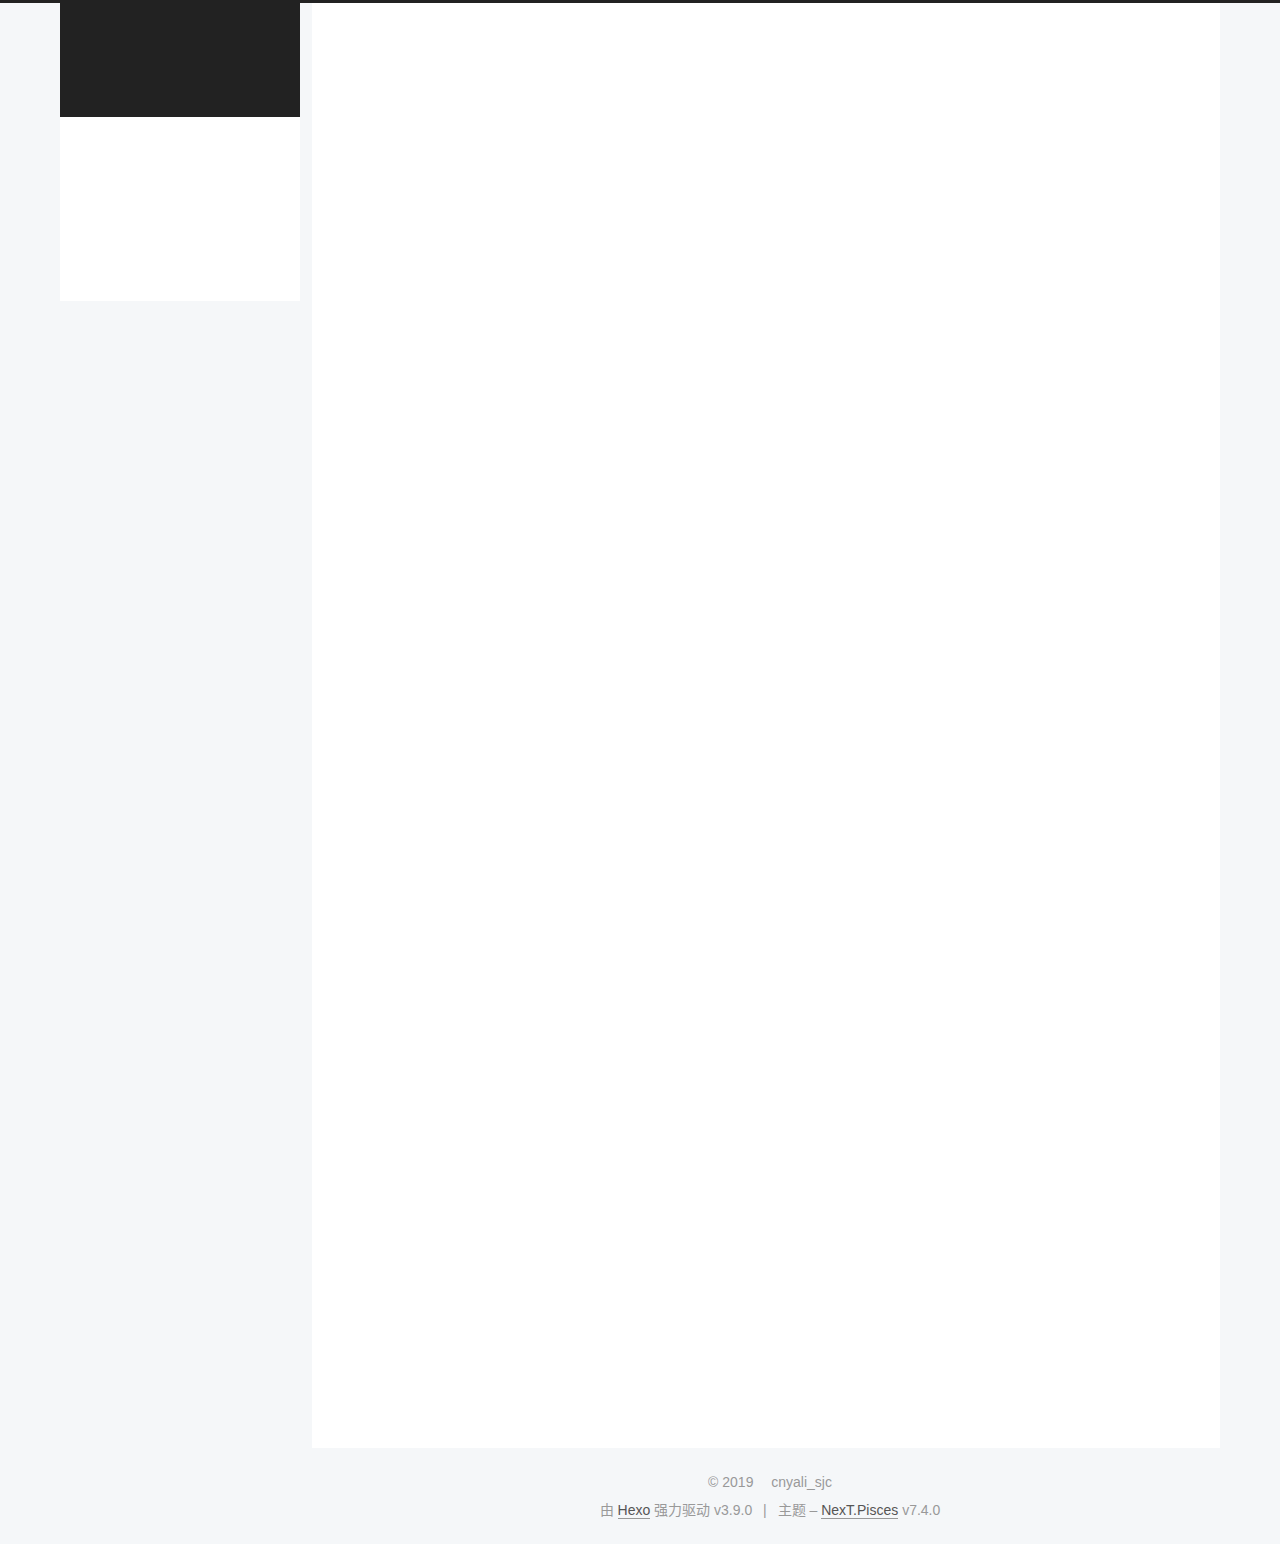
==== commit 2447196e: "Site updated: 2019-09-26 19:57:47" ====
--- a/index.html
+++ b/index.html
@@ -168,6 +168,28 @@
       
       
         
+        <li class="menu-item menu-item-about">
+      
+    
+
+    <a href="/about/" rel="section"><i class="menu-item-icon fa fa-fw fa-user"></i> <br>关于</a>
+
+  </li>
+      
+      
+      
+        
+        <li class="menu-item menu-item-tags">
+      
+    
+
+    <a href="/tags/" rel="section"><i class="menu-item-icon fa fa-fw fa-tags"></i> <br>标签</a>
+
+  </li>
+      
+      
+      
+        
         <li class="menu-item menu-item-archives">
       
     
@@ -230,7 +252,7 @@
                 
               
 
-              <time title="创建时间：2019-09-21 14:13:19 / 修改时间：14:14:17" itemprop="dateCreated datePublished" datetime="2019-09-21T14:13:19+08:00">2019-09-21</time>
+              <time title="创建时间：2019-09-21 14:13:19 / 修改时间：15:09:07" itemprop="dateCreated datePublished" datetime="2019-09-21T14:13:19+08:00">2019-09-21</time>
             </span>
           
             
@@ -252,12 +274,11 @@
           <p>这道题是今天讲课的一道原题，于是蒟蒻突发奇想决定写一篇题解，如有不适还请大佬们轻喷</p>
 <hr>
 <p>我的思路是<strong>贪心</strong></p>
-<p>我们将每天的价格视为一个个”选项”， 压入小根堆中，为了保证买入操作在卖出操作之前，我们从前往后扫描$p$，对于现在的价格 $p_i$，如果堆顶元素$p_j$ 满足  $p_{j}&lt;p_i$ ，那么，我们取出堆顶，在第$j$天买入股票，在第$i$天卖出股票，此时，我们就可以获得$p_i - p_j$ 的收益</p>
+<p>我们将每天的价格视为一个个”选项”， 压入小根堆中，为了保证买入操作在卖出操作之前，我们从前往后扫描$p$，对于现在的价格 $p<em>i$，如果堆顶元素$p_j$ 满足  $p</em>{j}&lt;p_i$ ，那么，我们取出堆顶，在第$j$天买入股票，在第$i$天卖出股票，此时，我们就可以获得$p_i - p_j$ 的收益</p>
 <p>然而，如果之后有$p_k$ 满足$p_k &gt; p_i$ ，辣么，我们当前作出的决策可能并不是最优的，如何反悔呢？</p>
 <p> 于是，当我们进行上述操作时，我们将$p_i$也压入堆中，增加一个$p_i$的选项，弹出时，我们相当于将$p_j$按照$p_i$的价格又买了回来</p>
 <p>代码如下：</p>
 <figure class="highlight cpp"><table><tr><td class="gutter"><pre><span class="line">1</span><br><span class="line">2</span><br><span class="line">3</span><br><span class="line">4</span><br><span class="line">5</span><br><span class="line">6</span><br><span class="line">7</span><br><span class="line">8</span><br><span class="line">9</span><br><span class="line">10</span><br><span class="line">11</span><br><span class="line">12</span><br><span class="line">13</span><br><span class="line">14</span><br><span class="line">15</span><br><span class="line">16</span><br><span class="line">17</span><br><span class="line">18</span><br><span class="line">19</span><br><span class="line">20</span><br><span class="line">21</span><br><span class="line">22</span><br><span class="line">23</span><br><span class="line">24</span><br></pre></td><td class="code"><pre><span class="line"><span class="meta">#<span class="meta-keyword">include</span> <span class="meta-string">&lt;bits/stdc++.h&gt;</span></span></span><br><span class="line"><span class="keyword">using</span> <span class="keyword">namespace</span> <span class="built_in">std</span>;</span><br><span class="line"></span><br><span class="line"><span class="keyword">const</span> <span class="keyword">int</span> maxN = <span class="number">300001</span>;</span><br><span class="line"></span><br><span class="line"><span class="keyword">int</span> n, pi;</span><br><span class="line"><span class="keyword">long</span> <span class="keyword">long</span> ans = <span class="number">0</span>;</span><br><span class="line"></span><br><span class="line">priority_queue&lt; <span class="keyword">int</span>, <span class="built_in">vector</span>&lt;<span class="keyword">int</span>&gt;, greater&lt;<span class="keyword">int</span>&gt; &gt; Q; <span class="comment">//小根堆</span></span><br><span class="line"></span><br><span class="line"><span class="function"><span class="keyword">int</span> <span class="title">main</span><span class="params">()</span> </span>&#123;</span><br><span class="line">	<span class="built_in">cin</span> &gt;&gt; n;</span><br><span class="line">	<span class="keyword">for</span> (<span class="keyword">int</span> i = <span class="number">1</span>; i &lt;= n; i++) &#123; </span><br><span class="line">		<span class="built_in">cin</span> &gt;&gt; pi;</span><br><span class="line">		<span class="keyword">if</span> (!Q.empty() &amp;&amp; (Q.top() &lt; pi)) &#123;</span><br><span class="line">			ans += (pi - Q.top());</span><br><span class="line">			Q.pop(); </span><br><span class="line">			Q.push(pi);</span><br><span class="line">		&#125;</span><br><span class="line">		Q.push(pi);</span><br><span class="line">	&#125;</span><br><span class="line">	<span class="built_in">cout</span> &lt;&lt; ans &lt;&lt; <span class="built_in">endl</span>;</span><br><span class="line">	<span class="keyword">return</span> <span class="number">0</span>;</span><br><span class="line">&#125;</span><br></pre></td></tr></table></figure>
-
 
         
       
@@ -331,7 +352,32 @@
         </a>
       </div>
     
+      
+      
+      <div class="site-state-item site-state-tags">
+        
+        <span class="site-state-item-count">3</span>
+        <span class="site-state-item-name">标签</span>
+        
+      </div>
+    
   </nav>
+  <div class="links-of-author motion-element">
+      <span class="links-of-author-item">
+      
+      
+      
+        
+      
+        <a href="mailto:2606749553@qq.com" title="E-Mail &rarr; mailto:2606749553@qq.com" rel="noopener" target="_blank"><i class="fa fa-fw fa-envelope"></i></a>
+      </span>
+    
+  </div>
+  <div class="cc-license motion-element" itemprop="license">
+    
+  
+    <a href="https://creativecommons.org/licenses/by-nc-nd/4.0/" class="cc-opacity" rel="noopener" target="_blank"><img src="/images/cc-by-nc-nd.svg" alt="Creative Commons"></a>
+  </div>
 
 
 
@@ -414,6 +460,52 @@
   
     
       
+<script type="text/x-mathjax-config">
+
+  MathJax.Hub.Config({
+    tex2jax: {
+      inlineMath: [ ['$', '$'], ['\\(', '\\)'] ],
+      processEscapes: true,
+      skipTags: ['script', 'noscript', 'style', 'textarea', 'pre', 'code']
+    },
+    TeX: {
+      equationNumbers: {
+        autoNumber: 'AMS'
+      }
+    }
+  });
+
+  MathJax.Hub.Register.StartupHook('TeX Jax Ready', function() {
+    MathJax.InputJax.TeX.prefilterHooks.Add(function(data) {
+      if (data.display) {
+        var next = data.script.nextSibling;
+        while (next && next.nodeName.toLowerCase() === '#text') {
+          next = next.nextSibling;
+        }
+        if (next && next.nodeName.toLowerCase() === 'br') {
+          next.parentNode.removeChild(next);
+        }
+      }
+    });
+  });
+
+  MathJax.Hub.Queue(function() {
+    var all = MathJax.Hub.getAllJax(), i;
+    for (i = 0; i < all.length; i += 1) {
+      element = document.getElementById(all[i].inputID + '-Frame').parentNode;
+      if (element.nodeName.toLowerCase() == 'li') {
+        element = element.parentNode;
+      }
+      element.classList.add('has-jax');
+    }
+  });
+</script>
+<script>
+  NexT.utils.getScript('//cdn.jsdelivr.net/npm/mathjax@2/MathJax.js?config=TeX-AMS-MML_HTMLorMML', () => {
+    MathJax.Hub.Typeset();
+  }, window.MathJax);
+</script>
+
     
   
 
--- a/css/main.css
+++ b/css/main.css
@@ -1674,7 +1674,7 @@
 }
 .links-of-author a::before,
 .links-of-author span.exturl::before {
-  background: #bb37ba;
+  background: #45ffff;
   border-radius: 50%;
   content: ' ';
   display: inline-block;
@@ -2512,7 +2512,6 @@
 }
 .links-of-author-item {
   margin: 5px 0 0;
-  width: 50%;
 }
 .links-of-author-item a,
 .links-of-author-item span.exturl {
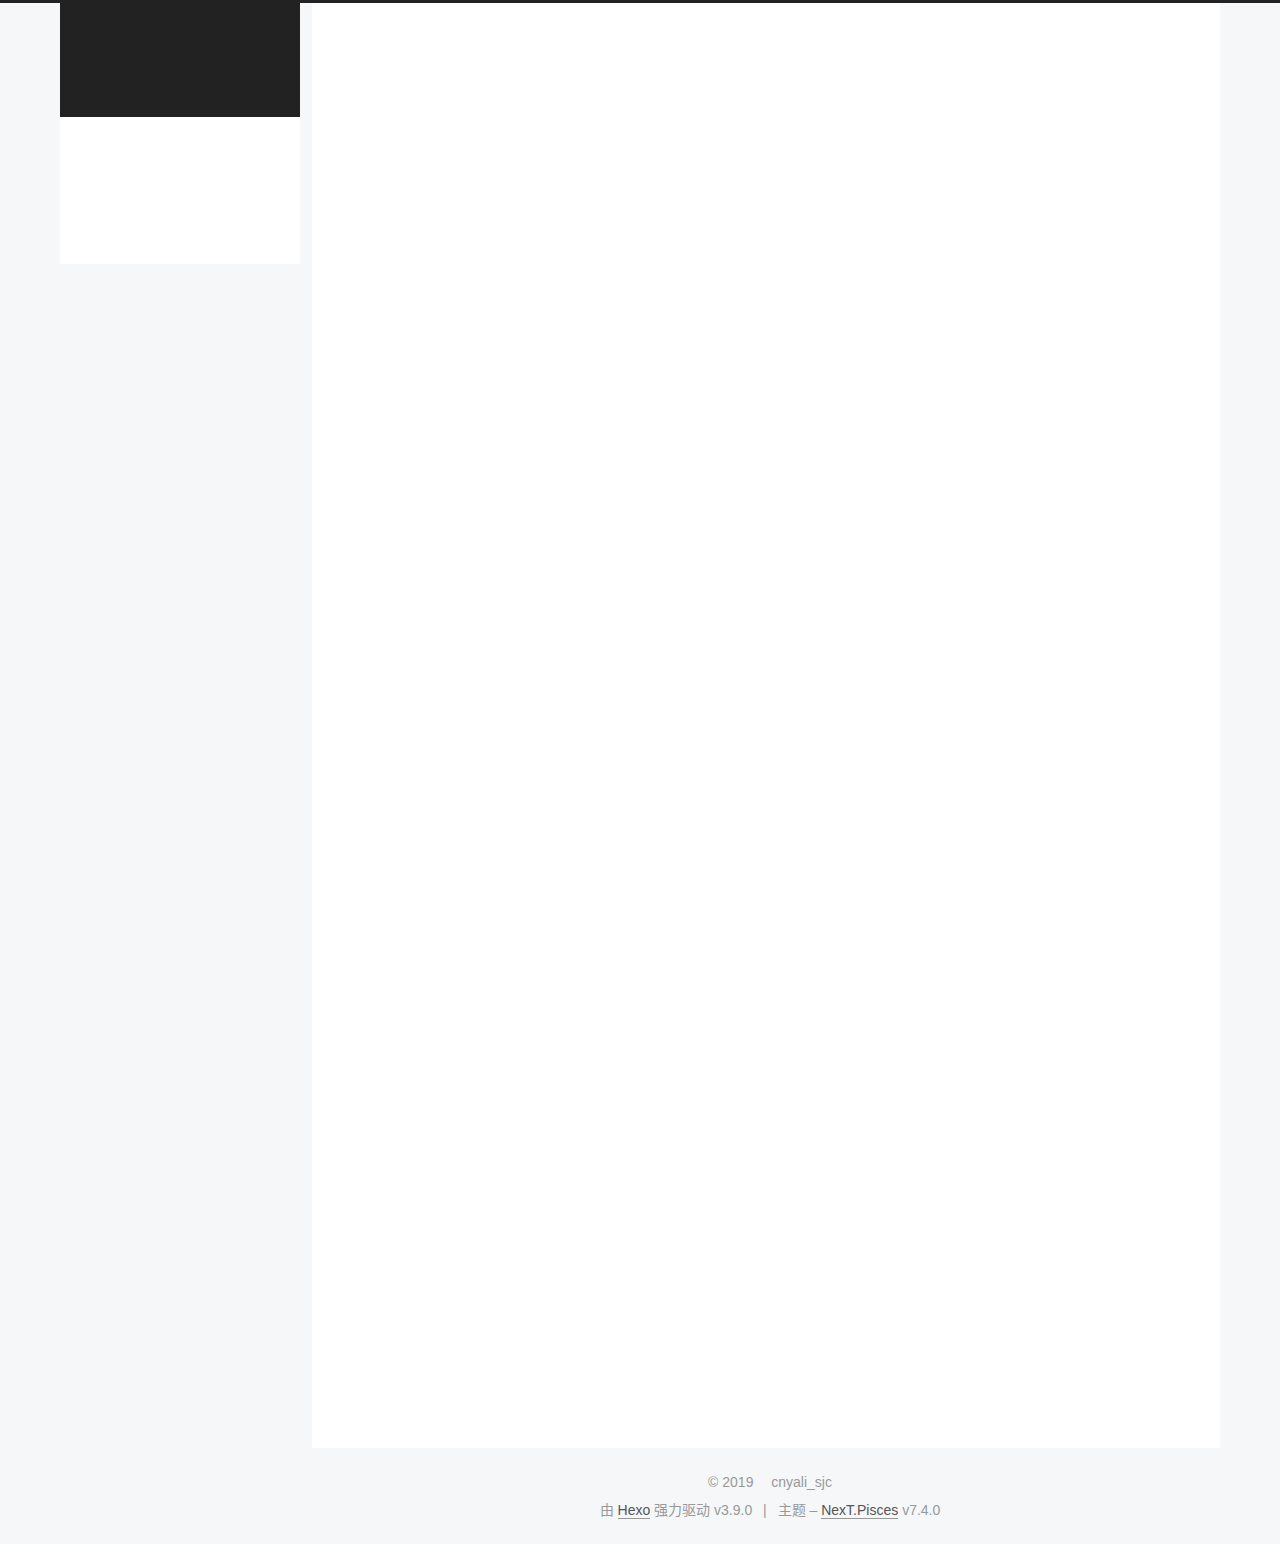
==== commit f2bbfdcd: "Site updated: 2019-09-26 20:23:43" ====
--- a/index.html
+++ b/index.html
@@ -179,17 +179,6 @@
       
       
         
-        <li class="menu-item menu-item-tags">
-      
-    
-
-    <a href="/tags/" rel="section"><i class="menu-item-icon fa fa-fw fa-tags"></i> <br>标签</a>
-
-  </li>
-      
-      
-      
-        
         <li class="menu-item menu-item-archives">
       
     
@@ -376,7 +365,7 @@
   <div class="cc-license motion-element" itemprop="license">
     
   
-    <a href="https://creativecommons.org/licenses/by-nc-nd/4.0/" class="cc-opacity" rel="noopener" target="_blank"><img src="/images/cc-by-nc-nd.svg" alt="Creative Commons"></a>
+    <a href="https://creativecommons.org/licenses/by-nc-nd/4.0/deed.zh" class="cc-opacity" rel="noopener" target="_blank"><img src="/images/cc-by-nc-nd.svg" alt="Creative Commons"></a>
   </div>
 
 
